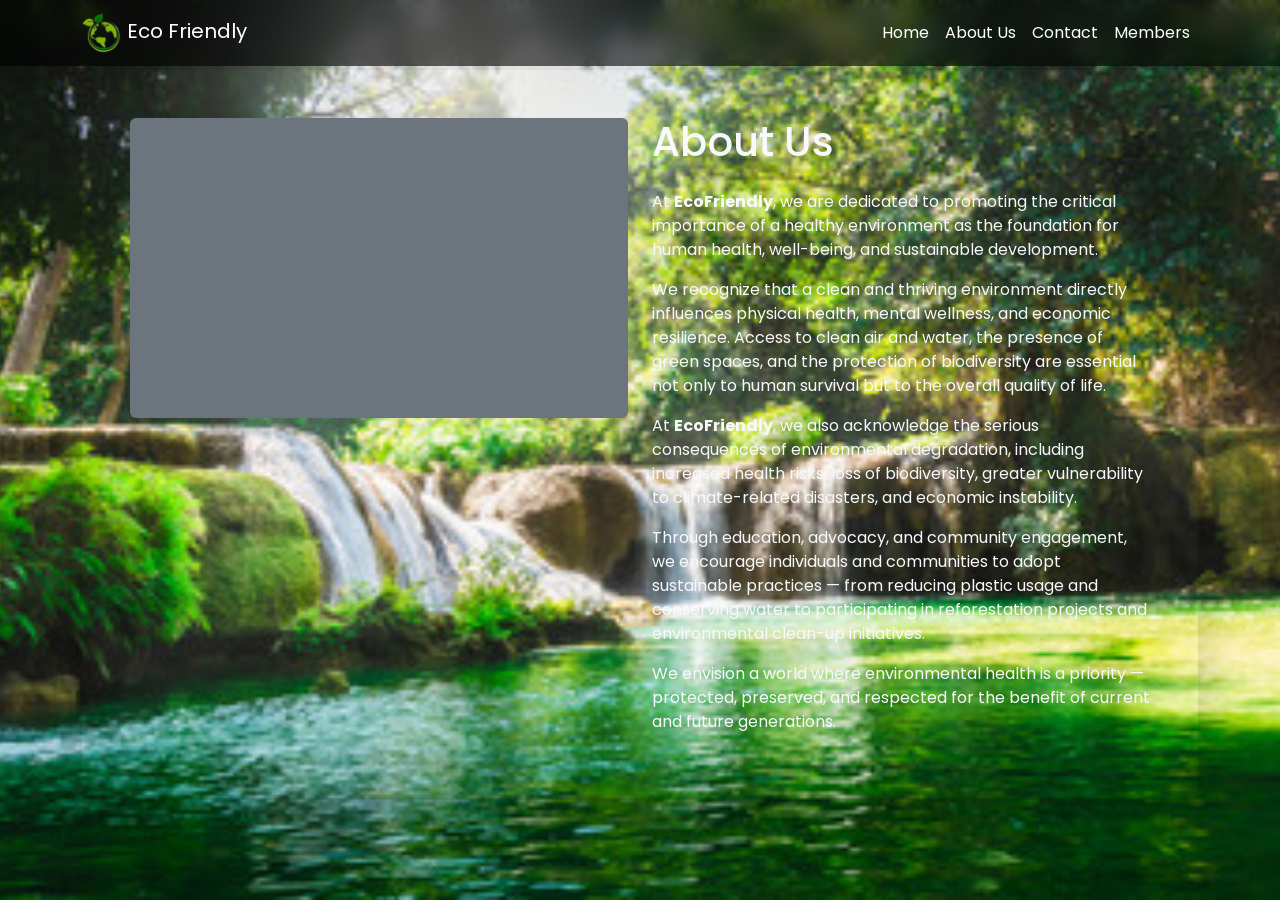
==== about.html @ 9d87041d "Add new styles for buttons, fonts, layout, and navbar - Created button styles in button.css for a cu" ====
<!DOCTYPE html>
<html lang="en">
<head>
  <meta charset="UTF-8" />
  <meta name="viewport" content="width=device-width, initial-scale=1.0"/>
  <title>About Us | EcoFriendly</title>
  <link href="https://cdn.jsdelivr.net/npm/bootstrap@5.3.3/dist/css/bootstrap.min.css" rel="stylesheet">
  <link rel="stylesheet" href="css/main.css">
  <link href="https://fonts.googleapis.com/css2?family=Inter:wght@300;500;700&display=swap" rel="stylesheet">
</head>
<body>

  <nav class="navbar navbar-expand-lg navbar-dark bg-dark fixed-top">
    <div class="container">
      <a class="navbar-brand" href="index.html"><img src="assets/images/logo.png" alt="Logo" width="40"> Eco Friendly</a>
      <button class="navbar-toggler" type="button" data-bs-toggle="collapse" data-bs-target="#navbarNav">
        <span class="navbar-toggler-icon"></span>
      </button>
      <div class="collapse navbar-collapse justify-content-end" id="navbarNav">
        <ul class="navbar-nav">
          <li class="nav-item"><a class="nav-link active" href="index.html">Home</a></li>
          <li class="nav-item"><a class="nav-link" href="about.html">About Us</a></li>
          <li class="nav-item"><a class="nav-link" href="contact.html">Contact</a></li>
          <li class="nav-item"><a class="nav-link" href="members.html">Members</a></li>
        </ul>
      </div>
    </div>
  </nav>


  <section class="about-section d-flex align-items-center justify-content-center">
    <div class="container text-light">
      <div class="glass-card p-5 rounded shadow-lg">
        <div class="row">
          <div class="col-lg-6 mb-4 mb-lg-0">
            <!-- Image Placeholder -->
            <div class="image-placeholder bg-secondary rounded" style="height: 300px;"></div>
          </div>
          <div class="col-lg-6">
            <h1 class="mb-4">About Us</h1>
            <p>At <strong>EcoFriendly</strong>, we are dedicated to promoting the critical importance of a healthy environment as the foundation for human health, well-being, and sustainable development.</p>
            <p>We recognize that a clean and thriving environment directly influences physical health, mental wellness, and economic resilience. Access to clean air and water, the presence of green spaces, and the protection of biodiversity are essential not only to human survival but to the overall quality of life.</p>
            <p>At <strong>EcoFriendly</strong>, we also acknowledge the serious consequences of environmental degradation, including increased health risks, loss of biodiversity, greater vulnerability to climate-related disasters, and economic instability.</p>
            <p>Through education, advocacy, and community engagement, we encourage individuals and communities to adopt sustainable practices — from reducing plastic usage and conserving water to participating in reforestation projects and environmental clean-up initiatives.</p>
            <p>We envision a world where environmental health is a priority — protected, preserved, and respected for the benefit of current and future generations.</p>
          </div>
        </div>
      </div>
    </div>
  </section>

  <script src="https://cdn.jsdelivr.net/npm/bootstrap@5.3.3/dist/js/bootstrap.bundle.min.js"></script>
</body>
</html>
---- css/main.css ----
@import url('fonts.css');
@import url('topnavbar.css');
@import url('buttons.css');
@import url('layout.css');
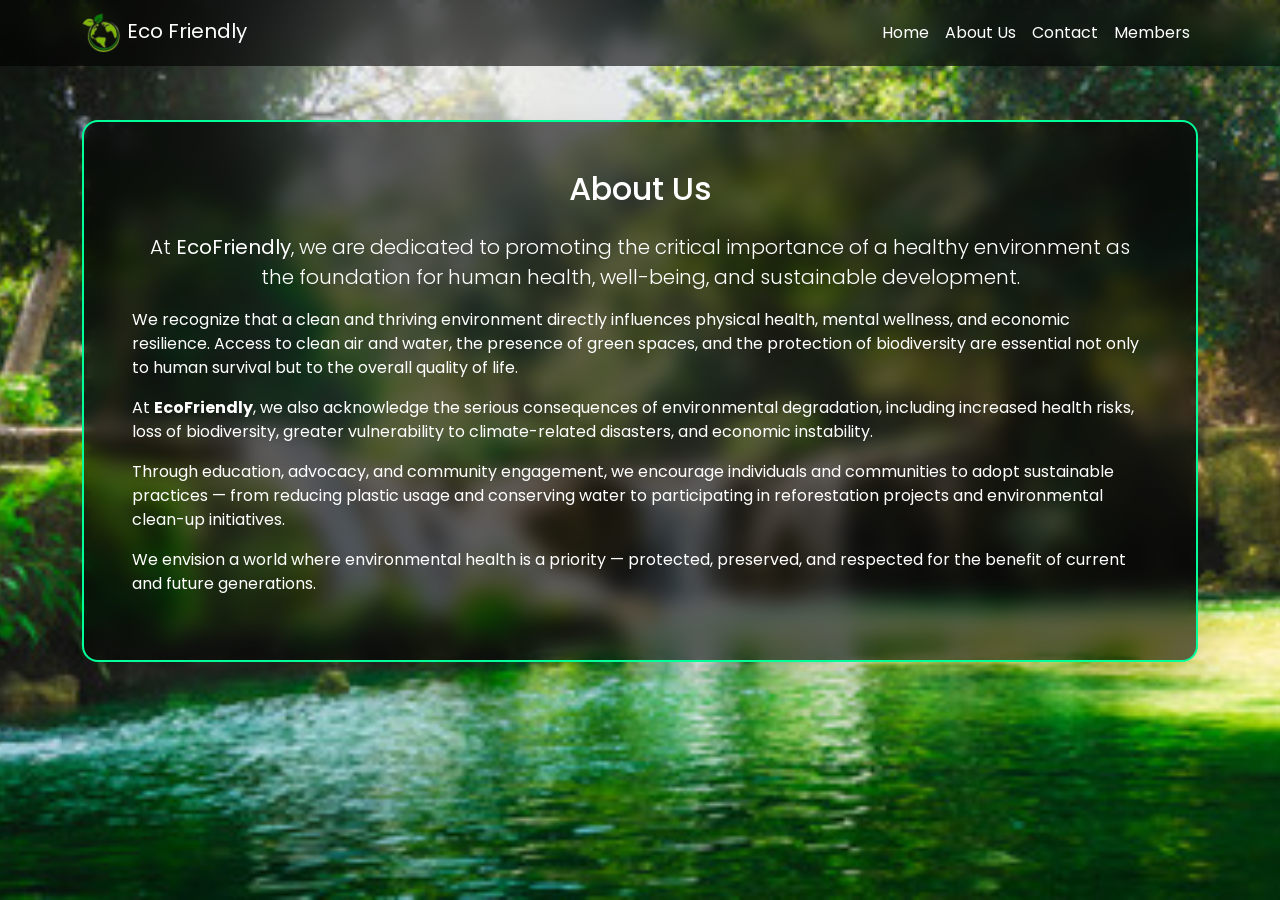
==== commit 96a9371b: "Refactor and enhance layout and styles across multiple pages for improved user experience and readab" ====
--- a/about.html
+++ b/about.html
@@ -3,13 +3,14 @@
 <head>
   <meta charset="UTF-8" />
   <meta name="viewport" content="width=device-width, initial-scale=1.0"/>
-  <title>About Us | EcoFriendly</title>
+  <title>About Us | Eco Friendly</title>
   <link href="https://cdn.jsdelivr.net/npm/bootstrap@5.3.3/dist/css/bootstrap.min.css" rel="stylesheet">
   <link rel="stylesheet" href="css/main.css">
-  <link href="https://fonts.googleapis.com/css2?family=Inter:wght@300;500;700&display=swap" rel="stylesheet">
+  <link rel="stylesheet" href="css/layout.css">
 </head>
 <body>
 
+  <!-- Navbar -->
   <nav class="navbar navbar-expand-lg navbar-dark bg-dark fixed-top">
     <div class="container">
       <a class="navbar-brand" href="index.html"><img src="assets/images/logo.png" alt="Logo" width="40"> Eco Friendly</a>
@@ -27,24 +28,20 @@
     </div>
   </nav>
 
+  <!-- Content Section -->
+  <section class="about-section d-flex align-items-center justify-content-center">
+    <div class="container d-flex justify-content-center align-items-center">
+      <div class="content-card text-white p-5 rounded-4 shadow-lg">
+        <h2 class="section-title mb-4 text-center">About Us</h2>
+        <p class="lead text-center">At <strong>EcoFriendly</strong>, we are dedicated to promoting the critical importance of a healthy environment as the foundation for human health, well-being, and sustainable development.</p>
 
-  <section class="about-section d-flex align-items-center justify-content-center">
-    <div class="container text-light">
-      <div class="glass-card p-5 rounded shadow-lg">
-        <div class="row">
-          <div class="col-lg-6 mb-4 mb-lg-0">
-            <!-- Image Placeholder -->
-            <div class="image-placeholder bg-secondary rounded" style="height: 300px;"></div>
-          </div>
-          <div class="col-lg-6">
-            <h1 class="mb-4">About Us</h1>
-            <p>At <strong>EcoFriendly</strong>, we are dedicated to promoting the critical importance of a healthy environment as the foundation for human health, well-being, and sustainable development.</p>
-            <p>We recognize that a clean and thriving environment directly influences physical health, mental wellness, and economic resilience. Access to clean air and water, the presence of green spaces, and the protection of biodiversity are essential not only to human survival but to the overall quality of life.</p>
-            <p>At <strong>EcoFriendly</strong>, we also acknowledge the serious consequences of environmental degradation, including increased health risks, loss of biodiversity, greater vulnerability to climate-related disasters, and economic instability.</p>
-            <p>Through education, advocacy, and community engagement, we encourage individuals and communities to adopt sustainable practices — from reducing plastic usage and conserving water to participating in reforestation projects and environmental clean-up initiatives.</p>
-            <p>We envision a world where environmental health is a priority — protected, preserved, and respected for the benefit of current and future generations.</p>
-          </div>
-        </div>
+        <p>We recognize that a clean and thriving environment directly influences physical health, mental wellness, and economic resilience. Access to clean air and water, the presence of green spaces, and the protection of biodiversity are essential not only to human survival but to the overall quality of life.</p>
+
+        <p>At <strong>EcoFriendly</strong>, we also acknowledge the serious consequences of environmental degradation, including increased health risks, loss of biodiversity, greater vulnerability to climate-related disasters, and economic instability.</p>
+
+        <p>Through education, advocacy, and community engagement, we encourage individuals and communities to adopt sustainable practices — from reducing plastic usage and conserving water to participating in reforestation projects and environmental clean-up initiatives.</p>
+
+        <p>We envision a world where environmental health is a priority — protected, preserved, and respected for the benefit of current and future generations.</p>
       </div>
     </div>
   </section>
--- a/css/layout.css
+++ b/css/layout.css
@@ -0,0 +1,63 @@
+body {
+  margin: 0;
+  padding: 0px; /* Adjust based on navbar height */
+  color: white;
+  background-color: #000;
+  background-image: url('../assets/images/background.jpg');
+  background-size: cover;
+  background-position: center;
+  background-attachment: fixed;
+}
+
+.hero {
+  height: 100vh;
+  background-size: cover;
+  background-position: center;
+  display: flex;
+  align-items: center;
+  justify-content: center;
+  text-align: center;
+}
+
+.hero h1 {
+  font-size: 4rem;
+  font-weight: 700;
+  text-shadow: 2px 2px 10px rgba(0,0,0,0.5);
+}
+
+.hero p {
+  font-size: 1.2rem;
+  margin-bottom: 30px;
+}
+
+.section-content {
+  padding: 100px 20px;
+  background-color: #111;
+  color: #eee;
+  text-align: center;
+}
+
+/* Card that wraps the page content */
+.content-card {
+  background: rgba(0, 0, 0, 0.6); /* semi-transparent dark background */
+  border: 2px solid #00ff99; /* neon green border */
+  backdrop-filter: blur(10px); /* nice blur effect behind */
+  -webkit-backdrop-filter: blur(10px); /* Safari support */
+}
+
+/* Benefits list styles */
+.list-benefits {
+  list-style: none;
+  padding: 0;
+}
+
+.list-benefits li {
+  margin-bottom: 1rem;
+  font-size: 1.1rem;
+}
+
+section {
+  padding-top: 120px;
+  padding-bottom: 50px;
+}
+
